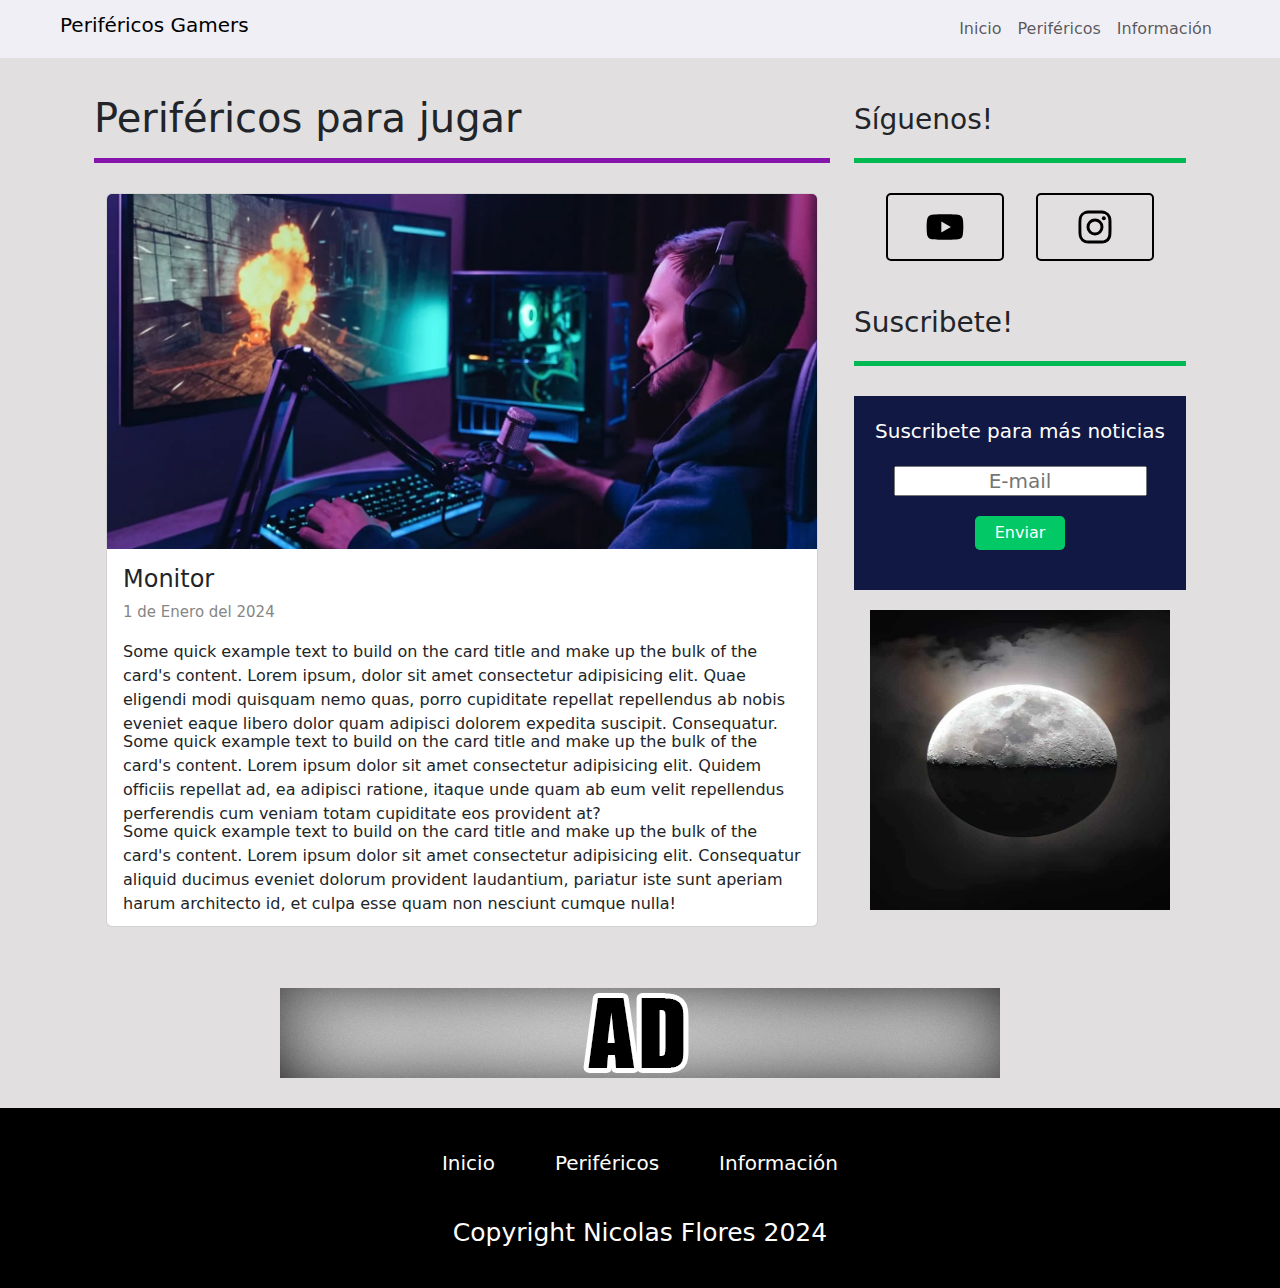
==== single.html @ 93168923 "Single page and sidebar" ====
<!DOCTYPE html>
<html lang="es">

<head>
  <meta charset="UTF-8">
  <link rel="stylesheet" href="css/style.css">
  <link rel="stylesheet" href="css/bootstrap.min.css">
  <meta name="viewport" content="width=device-width, initial-scale=1.0">
  <link rel="preconnect" href="https://fonts.googleapis.com">
  <link rel="preconnect" href="https://fonts.gstatic.com" crossorigin>
  <link href="https://fonts.googleapis.com/css2?family=Roboto:wght@100;300;400;500;700&display=swap" rel="stylesheet">
  <link rel="preconnect" href="https://fonts.googleapis.com">
  <link rel="preconnect" href="https://fonts.gstatic.com" crossorigin>
  <link href="https://fonts.googleapis.com/css2?family=Oswald:wght@200;300;400;700&display=swap" rel="stylesheet">
  <title>Periféricos Gamer</title>
</head>

<body>
  <!-------------------------------- Navbar ------------------------------------------>
  <nav class="navbar navbar-expand-lg" id="Inicio">
    <div class="container-fluid">
      <a class="navbar-brand h1 ms-5 " href="#">Periféricos Gamers</a>
      <button class="navbar-toggler" type="button" data-bs-toggle="collapse" data-bs-target="#navbarSupportedContent"
        aria-controls="navbarSupportedContent" aria-expanded="false" aria-label="Toggle navigation">
        <span class="navbar-toggler-icon"></span>
      </button>
      <div class="collapse navbar-collapse" id="navbarSupportedContent">
        <ul class="navbar-nav mb-2 mb-lg-0 ms-auto me-5">
          <li class="nav-item">
            <a class="nav-link" href="#Inicio">Inicio</a>
          </li>
          <li class="nav-item">
            <a class="nav-link" href="#Perifericos">Periféricos</a>
          </li>
          <li class="nav-item">
            <a class="nav-link" href="#Informacion">Información</a>
          </li>
        </ul>
      </div>
    </div>
  </nav>
  <!----------------------------------- Slider --------------------------------------->

  
  <!----------------------------------- main --------------------------------------->

  <div class="container" id="Perifericos">
    <div class="row justify-content-center">
      <section class="main justify-content-center col-12 col-lg-8">
        <h1 class="titulo_main">Periféricos para jugar</h1>
        <div class="container tarjetas">


          <div class="card col-sm-12">
            <img src="IMG/1.jpg" class="card-img-top" alt="...">
            <div class="card-body">
              <h4>Monitor</h4>
              <p class="fecha">1 de Enero del 2024</p>
              <div class="texto">
                <p class="card-text">Some quick example text to build on the card title and make up the bulk of the
                  card's content. Lorem ipsum, dolor sit amet consectetur adipisicing elit. Quae eligendi modi quisquam nemo quas, porro cupiditate repellat repellendus ab nobis eveniet eaque libero dolor quam adipisci dolorem expedita suscipit. Consequatur.</p>
                <p class="card-text">Some quick example text to build on the card title and make up the bulk of the
                  card's content. Lorem ipsum dolor sit amet consectetur adipisicing elit. Quidem officiis repellat ad, ea adipisci ratione, itaque unde quam ab eum velit repellendus perferendis cum veniam totam cupiditate eos provident at?</p>
                <p class="card-text">Some quick example text to build on the card title and make up the bulk of the
                  card's content. Lorem ipsum dolor sit amet consectetur adipisicing elit. Consequatur aliquid ducimus eveniet dolorum provident laudantium, pariatur iste sunt aperiam harum architecto id, et culpa esse quam non nesciunt cumque nulla!</p>
              </div>
            </div>
          </div>

      </section>

      <aside class="row col-lg-4 col-md-12 mb-5">
        <div class="widget redes-sociales">
          <div class="titulo-seccion">
            <h3 class="titulo_aside">Síguenos!</h3>
          </div>
          <div class="redes_sociales">
            <a href="https://www.youtube.com/channel/UCwyUB3k6NQb9zb8BGczmDDQ" class="youtube" target="_blank"><img
                src="IMG/Youtube-negro.svg" alt="youtube-icon" class="youtube-icon">
              <img src="IMG/boton-youtube.svg" alt="youtube-icon" class="youtube2-icon"></a>
            <a href="https://www.instagram.com/nicolaskeys8/" class="instagram" target="_blank"><img
                src="IMG/instagram-negro.svg" alt="Icon-instagram" class="instagram-icon">
              <img src="IMG/instagram.svg" alt="Icon-instagram" class="instagram2-icon"></a>
          </div>

          <div class="subscripcion">
            <div class="titulo-seccion">
              <h3 class="titulo_aside">Suscribete!</h3>
            </div>
            <div class="aside_input">
              <span>Suscribete para más noticias</span>
              <input type="text" name="correo" placeholder="E-mail" type="email">
              <button class="boton-aside">Enviar</button>
            </div>
          </div>

          <div class="ad d-flex justify-content-center align-items-center">
            <a href="#"><img src="IMG/ad2.jpg" width="300px" height="300"></a>
          </div>


        </div>
      </aside>
    </div>
  </div>

  <!----------------------------------- Footer --------------------------------------->

  <footer>
    <div class="ad container hidden-xs">
      <div class="row">
        <div class="AD col-md-12 d-flex align-items-center justify-content-center">
          <img class="" src="IMG/anuncios.jpg" alt="">
        </div>
      </div>
    </div>


    <div class="links">
      <div class="container">
        <div class="row">
          <ul class="links">
            <li>
              <a href="#">Inicio</a>
            </li>
            <li>
              <a href="#">Periféricos</a>
            </li>
            <li>
              <a href="#">Información</a>
            </li>
          </ul>
          <div class="infoCopy">
            <p class="copy">Copyright Nicolas Flores 2024</p>
          </div>
        </div>
      </div>
    </div>

  </footer>



</body>
<script src="js/bootstrap.bundle.min.js"></script>

</html>
---- css/style.css ----
* {
    padding: 0;
    margin: 0;
    box-sizing: border-box;
}

body {
    background-color: #e1dfdf !important;
}

.navbar {
    background: #f0eff6;
}


.menu {
    height: 70px;
}


.carousel {
    display: flex;
    justify-content: center;
    width: 70%;
    margin: auto;
    padding: 10px;
}

.titulo_main {
    margin: 20px 0 0;
    line-height: 2em;
    border-bottom: 5px solid #8615ac;
    margin-bottom: .5em;
}

.tarjetas {
    display: flex;
    flex-wrap: wrap;
    justify-content: center;
    align-items: center;
    margin-bottom: 30px;
}

.card {
    margin: 10px;
    transition: transform 0.3s ease;
}

.card:hover {
    transform: scale(1.1);
  }

.fecha {
    color: #868686;
    font-size: 15px;
}

.card .card-body .card-text {
    margin-bottom: 10px;
    height: 5em;
}

.titulo-seccion {
    height: 40px;
    margin-top: 45px;
    margin-bottom: 50px;
}


.redes_sociales {
    display: flex;
    justify-content: center;
    justify-content: space-evenly;
    margin-bottom: 20px;
}

.titulo_aside {
    border-bottom: 5px solid #00b953;
    padding-bottom: 21px;
}

.youtube {
    display: inline-block;
    padding: 10px 35px 10px 35px;
    border-radius: 5px;
    border: 2px solid #000;
}

.youtube:hover .youtube-icon {
    display: none;
}

.youtube:hover {
    background: red;
    border: none;
}

.youtube2-icon {
    display: none;
}

.youtube:hover .youtube2-icon {
    display: inline-block;
}

.instagram {
    display: inline-block;
    padding: 10px 35px 10px 35px;
    border-radius: 5px;
    border: 2px solid #000;
}

.instagram:hover {
    background: linear-gradient(45deg,
            #405de6,
            #5851db,
            #833ab4,
            #c13584,
            #e1306c,
            #fd1d1d);
    border: none;
}

.instagram2-icon {
    display: none;
}


.instagram:hover .instagram-icon {
    display: none;
    border: none;
}

.instagram:hover .instagram2-icon {
    display: inline-block;
    border: none;
}



.aside_input {
    background: #101843;
    color: #ffffff;
    display: flex;
    flex-direction: column;
    justify-content: center;
    align-items: center;
    padding: 20px;
    margin-bottom: 20px;
}

.aside_input span {
    margin-bottom: 20px;
    font-size: 20px;
}

.aside_input input {
    height: 30px;
    font-size: 20px;
}

.boton-aside {
    padding: 5px 20px 5px;
    margin: 20px;
    border-radius: 5px;
    background: #02c966;
    color: #ffffff;
    border: none;
}

.aside_input input::placeholder {
    text-align: center;
    border-radius: 5px;
}


.resumen {
    padding: 20px;
}

.resumen h3 {
    border-bottom: 5px solid #8615ac;
    padding-bottom: .5em;
}

/* <!----------------------------------- Footer ---------------------------------------> */
.ad {
    margin-bottom: 30px;
}


.links {
    list-style: none;
    display: flex;
    justify-content: center;
    background: #000;
    padding: 20px;
}

.links li a {
    text-decoration: none;
    color: #ffffff;
    margin: 30px;
    font-size: 20px;
}


.infoCopy {
    text-align: center;
}

.copy {
    font-weight: 300;
    font-size: 25px;
    color: #ffffff;
}





/* <!----------------------------------- MediaQueryes ---------------------------------------> */


@media screen and (max-width: 400px) {
    .titulo_main {
        margin-top: 0px;
    }


}
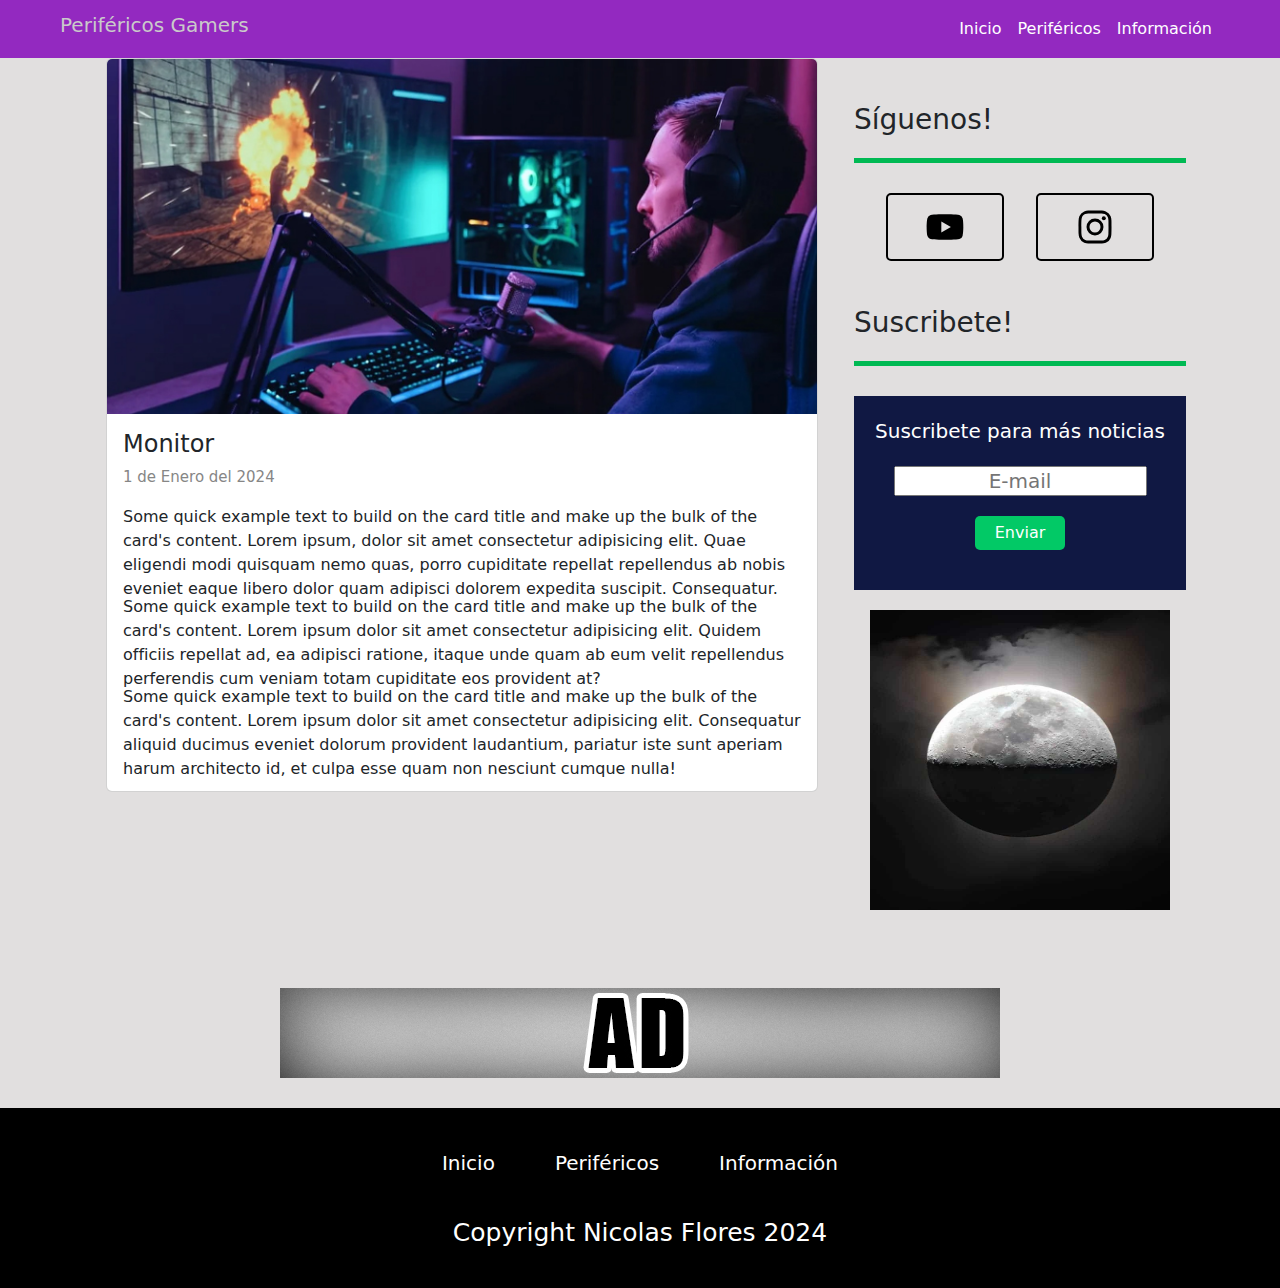
==== commit f0f74389: "Sidebar fixed" ====
--- a/single.html
+++ b/single.html
@@ -39,15 +39,12 @@
       </div>
     </div>
   </nav>
-  <!----------------------------------- Slider --------------------------------------->
-
   
   <!----------------------------------- main --------------------------------------->
 
   <div class="container" id="Perifericos">
     <div class="row justify-content-center">
       <section class="main justify-content-center col-12 col-lg-8">
-        <h1 class="titulo_main">Periféricos para jugar</h1>
         <div class="container tarjetas">
 
 
--- a/css/style.css
+++ b/css/style.css
@@ -8,14 +8,22 @@
     background-color: #e1dfdf !important;
 }
 
+/*============================== menu =============================== */
 .navbar {
-    background: #f0eff6;
-}
-
-
-.menu {
-    height: 70px;
-}
+    background: #9329c0;
+}
+
+.navbar-brand, .nav-link {
+    color: #ffffff !important;
+    font-weight: 500;
+}
+
+.navbar-brand, .nav-link:hover {
+    color: #cacaca !important;
+}
+
+
+/*============================== slider =============================== */
 
 
 .carousel {
@@ -25,6 +33,8 @@
     margin: auto;
     padding: 10px;
 }
+
+/*============================== Main =============================== */
 
 .titulo_main {
     margin: 20px 0 0;
@@ -41,14 +51,14 @@
     margin-bottom: 30px;
 }
 
-.card {
+.card-main {
     margin: 10px;
     transition: transform 0.3s ease;
 }
 
-.card:hover {
+.card-main:hover {
     transform: scale(1.1);
-  }
+}
 
 .fecha {
     color: #868686;
@@ -59,6 +69,23 @@
     margin-bottom: 10px;
     height: 5em;
 }
+
+.resumen {
+    padding: 20px;
+}
+
+.resumen h3 {
+    border-bottom: 5px solid #8615ac;
+    padding-bottom: .5em;
+}
+
+.titulo-info {
+    font-size: 18px;
+    line-height: 1.5;
+}
+
+
+/*============================== Aside =============================== */
 
 .titulo-seccion {
     height: 40px;
@@ -137,7 +164,6 @@
 }
 
 
-
 .aside_input {
     background: #101843;
     color: #ffffff;
@@ -173,15 +199,6 @@
     border-radius: 5px;
 }
 
-
-.resumen {
-    padding: 20px;
-}
-
-.resumen h3 {
-    border-bottom: 5px solid #8615ac;
-    padding-bottom: .5em;
-}
 
 /* <!----------------------------------- Footer ---------------------------------------> */
 .ad {
@@ -227,5 +244,4 @@
         margin-top: 0px;
     }
 
-
 }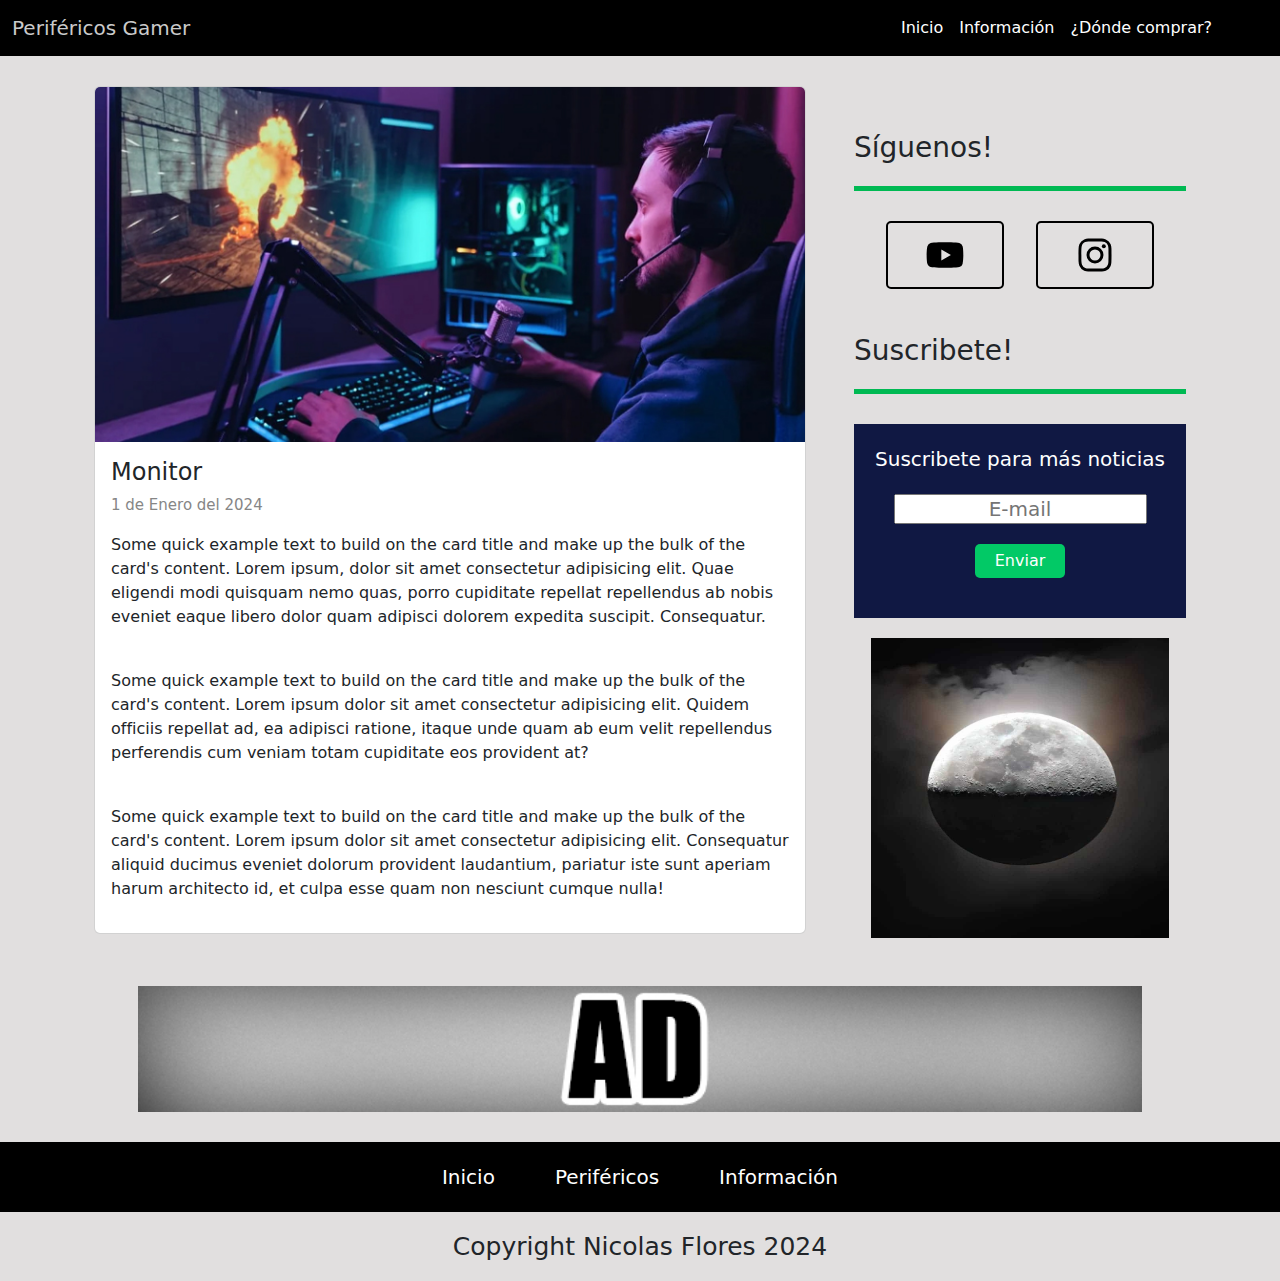
==== commit 345390a6: "responsive and single page" ====
--- a/single.html
+++ b/single.html
@@ -17,32 +17,38 @@
 
 <body>
   <!-------------------------------- Navbar ------------------------------------------>
-  <nav class="navbar navbar-expand-lg" id="Inicio">
-    <div class="container-fluid">
-      <a class="navbar-brand h1 ms-5 " href="#">Periféricos Gamers</a>
-      <button class="navbar-toggler" type="button" data-bs-toggle="collapse" data-bs-target="#navbarSupportedContent"
-        aria-controls="navbarSupportedContent" aria-expanded="false" aria-label="Toggle navigation">
-        <span class="navbar-toggler-icon"></span>
-      </button>
-      <div class="collapse navbar-collapse" id="navbarSupportedContent">
-        <ul class="navbar-nav mb-2 mb-lg-0 ms-auto me-5">
-          <li class="nav-item">
-            <a class="nav-link" href="#Inicio">Inicio</a>
-          </li>
-          <li class="nav-item">
-            <a class="nav-link" href="#Perifericos">Periféricos</a>
-          </li>
-          <li class="nav-item">
-            <a class="nav-link" href="#Informacion">Información</a>
-          </li>
-        </ul>
-      </div>
-    </div>
-  </nav>
+  <div class=" menu-nav" id="inicio">
+    <header class="menu">
+      <nav class="navbar navbar-expand-lg h-100">
+        <div class="container-fluid">
+          <a class="navbar-brand" href="#">Periféricos Gamer</a>
+          <button class="navbar-toggler" type="button" data-bs-toggle="collapse"
+            data-bs-target="#navbarSupportedContent" aria-controls="navbarSupportedContent" aria-expanded="false"
+            aria-label="Toggle navigation">
+            <span class="navbar-toggler-icon"></span>
+          </button>
+          <div class="collapse navbar-collapse" id="navbarSupportedContent">
+            
+            <ul class="navbar-nav mb-2 mb-lg-0 ms-auto me-5">
+              <li class="nav-item">
+                <a class="nav-link" href="#informacion">Inicio</a>
+              </li>
+              <li class="nav-item">
+                <a class="nav-link" href="#informacion">Información</a>
+              </li>
+              <li class="nav-item">
+                <a class="nav-link" href="#comprar">¿Dónde comprar?</a>
+              </li>
+            </ul>
+          </div>
+        </div>
+      </nav>
+    </header>
+  </div>
   
   <!----------------------------------- main --------------------------------------->
 
-  <div class="container" id="Perifericos">
+  <div class="container main-single" id="Perifericos">
     <div class="row justify-content-center">
       <section class="main justify-content-center col-12 col-lg-8">
         <div class="container tarjetas">
@@ -54,12 +60,13 @@
               <h4>Monitor</h4>
               <p class="fecha">1 de Enero del 2024</p>
               <div class="texto">
-                <p class="card-text">Some quick example text to build on the card title and make up the bulk of the
+                <p >Some quick example text to build on the card title and make up the bulk of the
                   card's content. Lorem ipsum, dolor sit amet consectetur adipisicing elit. Quae eligendi modi quisquam nemo quas, porro cupiditate repellat repellendus ab nobis eveniet eaque libero dolor quam adipisci dolorem expedita suscipit. Consequatur.</p>
-                <p class="card-text">Some quick example text to build on the card title and make up the bulk of the
+                  <br>
+                <p>Some quick example text to build on the card title and make up the bulk of the
                   card's content. Lorem ipsum dolor sit amet consectetur adipisicing elit. Quidem officiis repellat ad, ea adipisci ratione, itaque unde quam ab eum velit repellendus perferendis cum veniam totam cupiditate eos provident at?</p>
-                <p class="card-text">Some quick example text to build on the card title and make up the bulk of the
-                  card's content. Lorem ipsum dolor sit amet consectetur adipisicing elit. Consequatur aliquid ducimus eveniet dolorum provident laudantium, pariatur iste sunt aperiam harum architecto id, et culpa esse quam non nesciunt cumque nulla!</p>
+                  <br>
+                <p class="">Some quick example text to build on the card title and make up the bulk of the card's content. Lorem ipsum dolor sit amet consectetur adipisicing elit. Consequatur aliquid ducimus eveniet dolorum provident laudantium, pariatur iste sunt aperiam harum architecto id, et culpa esse quam non nesciunt cumque nulla!</p>
               </div>
             </div>
           </div>
@@ -91,8 +98,8 @@
             </div>
           </div>
 
-          <div class="ad d-flex justify-content-center align-items-center">
-            <a href="#"><img src="IMG/ad2.jpg" width="300px" height="300"></a>
+          <div class="ad-aside">
+            <a href="#"><img class="img-ad" src="IMG/ad2.jpg" width="300px" height="300px"></a>
           </div>
 
 
@@ -107,14 +114,14 @@
     <div class="ad container hidden-xs">
       <div class="row">
         <div class="AD col-md-12 d-flex align-items-center justify-content-center">
-          <img class="" src="IMG/anuncios.jpg" alt="">
+          <img class="img-ad" src="IMG/anuncios.jpg" alt="">
         </div>
       </div>
     </div>
 
 
-    <div class="links">
-      <div class="container">
+    <div class="menu">
+      <div class="container-fluid">
         <div class="row">
           <ul class="links">
             <li>
--- a/css/style.css
+++ b/css/style.css
@@ -6,20 +6,28 @@
 
 body {
     background-color: #e1dfdf !important;
+    margin: 0;
 }
 
 /*============================== menu =============================== */
+
 .navbar {
-    background: #9329c0;
-}
-
-.navbar-brand, .nav-link {
+    background: #000;
+}
+
+.navbar-brand,
+.nav-link {
     color: #ffffff !important;
     font-weight: 500;
 }
 
-.navbar-brand, .nav-link:hover {
+.navbar-brand,
+.nav-link:hover {
     color: #cacaca !important;
+}
+
+.navbar-toggler {
+    background-color: #ffffff !important;
 }
 
 
@@ -35,6 +43,10 @@
 }
 
 /*============================== Main =============================== */
+
+.main-single {
+    margin-top: 30px;
+}
 
 .titulo_main {
     margin: 20px 0 0;
@@ -56,6 +68,10 @@
     transition: transform 0.3s ease;
 }
 
+.card-body {
+    width: auto;
+}
+
 .card-main:hover {
     transform: scale(1.1);
 }
@@ -79,6 +95,7 @@
     padding-bottom: .5em;
 }
 
+
 .titulo-info {
     font-size: 18px;
     line-height: 1.5;
@@ -86,6 +103,10 @@
 
 
 /*============================== Aside =============================== */
+
+aside {
+    margin: 0 auto 0 !important;
+}
 
 .titulo-seccion {
     height: 40px;
@@ -199,19 +220,31 @@
     border-radius: 5px;
 }
 
+.ad-aside {
+text-align: center;
+}
+
+
+
 
 /* <!----------------------------------- Footer ---------------------------------------> */
 .ad {
     margin-bottom: 30px;
 }
 
+.img-ad {
+    width: 90%;
+}
+
+
+
 
 .links {
     list-style: none;
     display: flex;
     justify-content: center;
+    padding: 20px;
     background: #000;
-    padding: 20px;
 }
 
 .links li a {
@@ -229,7 +262,6 @@
 .copy {
     font-weight: 300;
     font-size: 25px;
-    color: #ffffff;
 }
 
 
@@ -239,9 +271,19 @@
 /* <!----------------------------------- MediaQueryes ---------------------------------------> */
 
 
-@media screen and (max-width: 400px) {
+@media screen and (max-width: 600px) {
     .titulo_main {
         margin-top: 0px;
     }
 
+
+}
+
+@media screen and (max-width: 420px) {
+    .links {
+        display: flex;
+        flex-direction: column;
+        align-items: center;
+
+    }
 }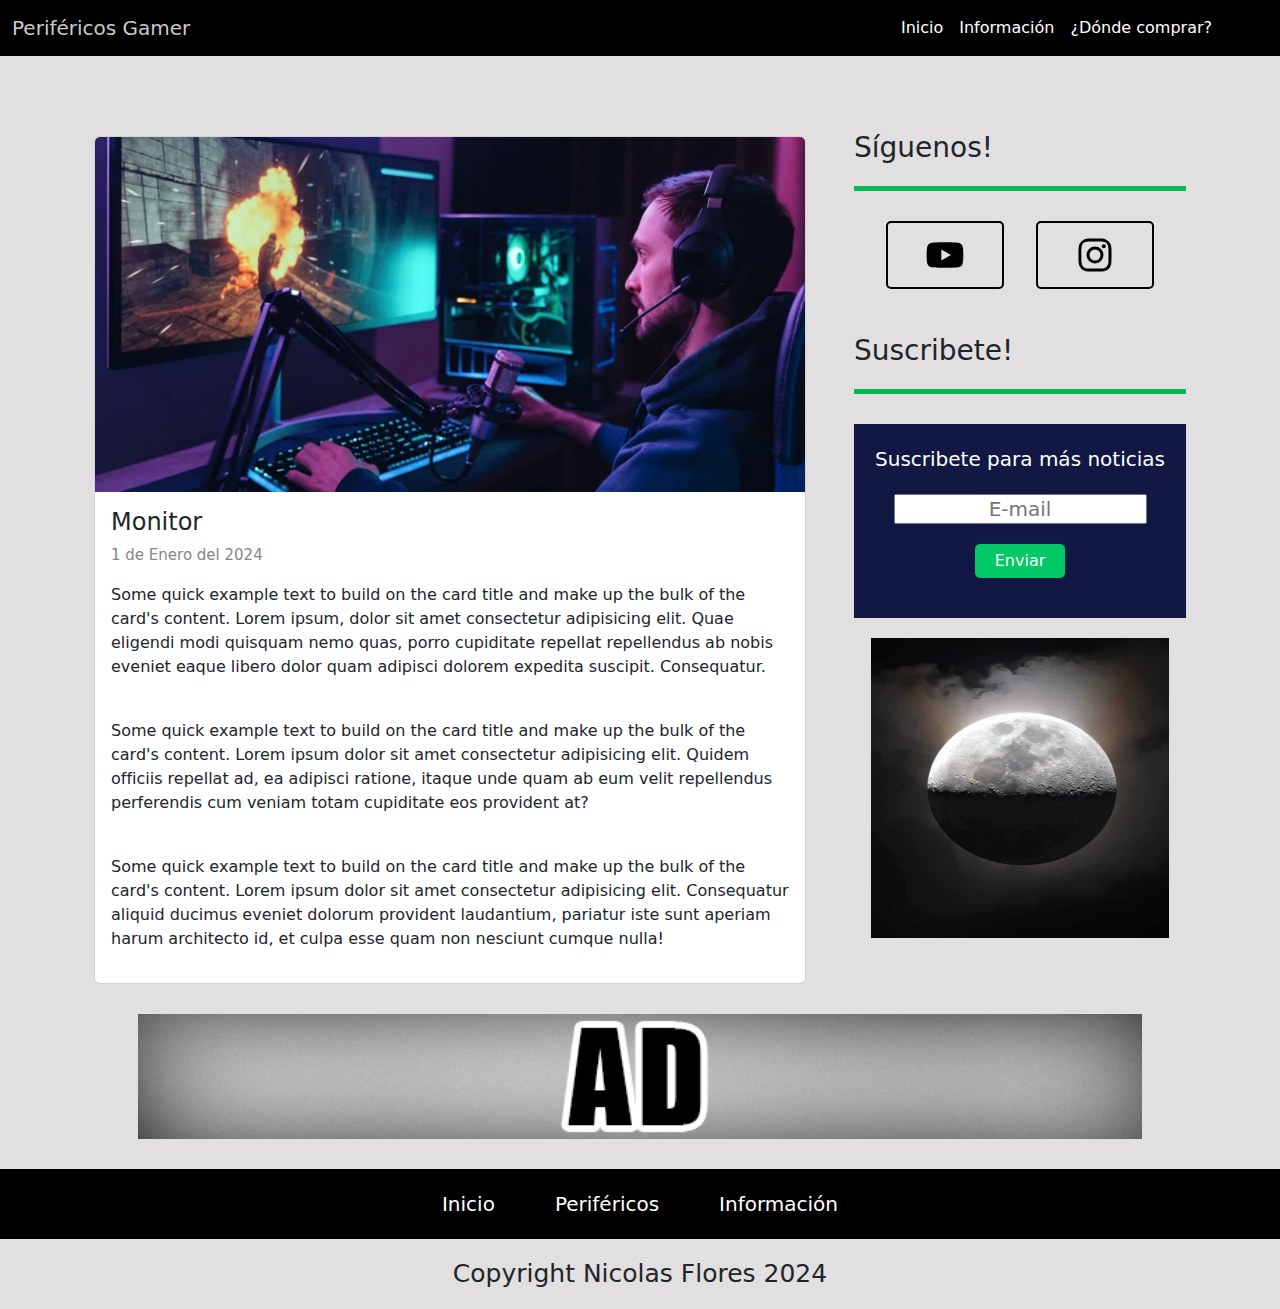
==== commit 2beda083: "corrected top margin in single" ====
--- a/single.html
+++ b/single.html
@@ -51,9 +51,7 @@
   <div class="container main-single" id="Perifericos">
     <div class="row justify-content-center">
       <section class="main justify-content-center col-12 col-lg-8">
-        <div class="container tarjetas">
-
-
+        <div class="container tarjetas single">
           <div class="card col-sm-12">
             <img src="IMG/1.jpg" class="card-img-top" alt="...">
             <div class="card-body">
--- a/css/style.css
+++ b/css/style.css
@@ -46,6 +46,10 @@
 
 .main-single {
     margin-top: 30px;
+}
+
+.single {
+    margin-top: 50px;
 }
 
 .titulo_main {
@@ -83,7 +87,6 @@
 
 .card .card-body .card-text {
     margin-bottom: 10px;
-    height: 5em;
 }
 
 .resumen {
@@ -238,7 +241,6 @@
 
 
 
-
 .links {
     list-style: none;
     display: flex;
